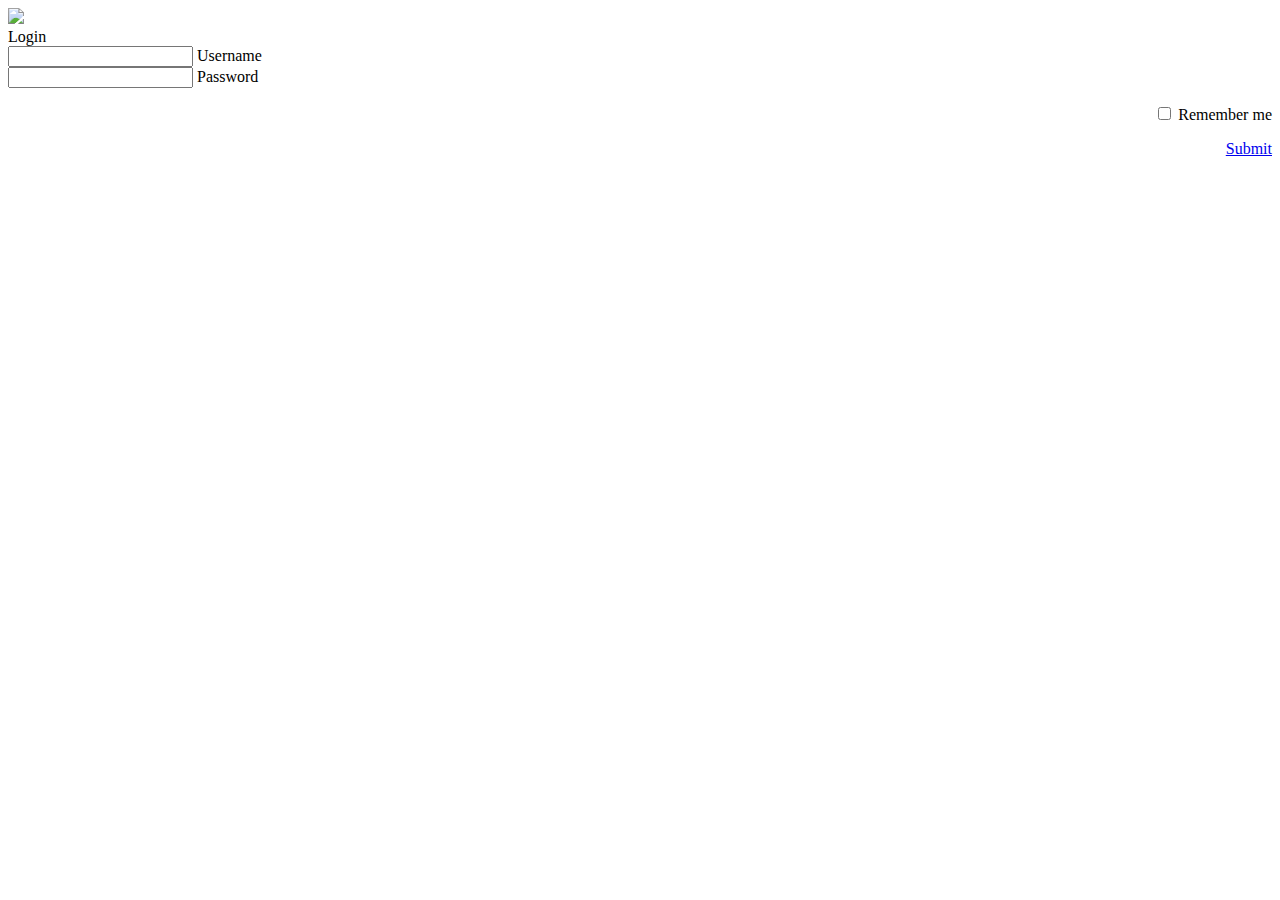
==== landing.html @ e472d4be "Add fastclick to login page" ====
<!DOCTYPE html>
<html lang="en">
<head>
  <meta http-equiv="Content-Type" content="text/html; charset=UTF-8"/>
  <meta name="viewport" content="width=device-width, initial-scale=1, maximum-scale=1.0, user-scalable=no"/>
  <title>Claryfy</title>

  <!-- CSS  -->
  <link href="css/materialize.min.css" type="text/css" rel="stylesheet" media="screen,projection"/>
  <link href="css/style.css" type="text/css" rel="stylesheet" media="screen,projection"/>
  <link href="css/landing.css" type="text/css" rel="stylesheet" media="screen,projection"/>
</head>
<body >
  <div class="grey full-page">
    <div class="row">
        <div class="col s12 center">
          <div class="card white darken-1 center">
            <div class="card-content">
            <img class="center landing-logo"  src="img/claryfyloginlogo.png" /><br>
              <span class="card-title">Login 

              
              </span>
              <div class="row">
      <div class="input-field col s12">
        <input id="username" type="text" class="validate">
        <label for="username">Username</label>
      </div>
    </div>
    <div class="row">
      <div class="input-field col s12">
        <input id="password" type="password" class="validate">
        <label for="password">Password</label>

      </div>
    </div>

            </div>
            <div class="card-action" style="text-align: right;">
            <p class="chkbox">
    <input type="checkbox" id="test5" />
    <label for="test5">Remember me</label>
  </p>
              <a href="/">Submit</a>
            </div>
          </div>
        </div>
      </div>
  </div>
  <script src="https://code.jquery.com/jquery-2.1.1.min.js"></script>
  <script src="js/materialize.js"></script>
  <script src="js/fastclick.js"></script>
  <script type="text/javascript">
    var attachFastClick = Origami.fastclick;
    attachFastClick(document.body);
  </script>
</body>
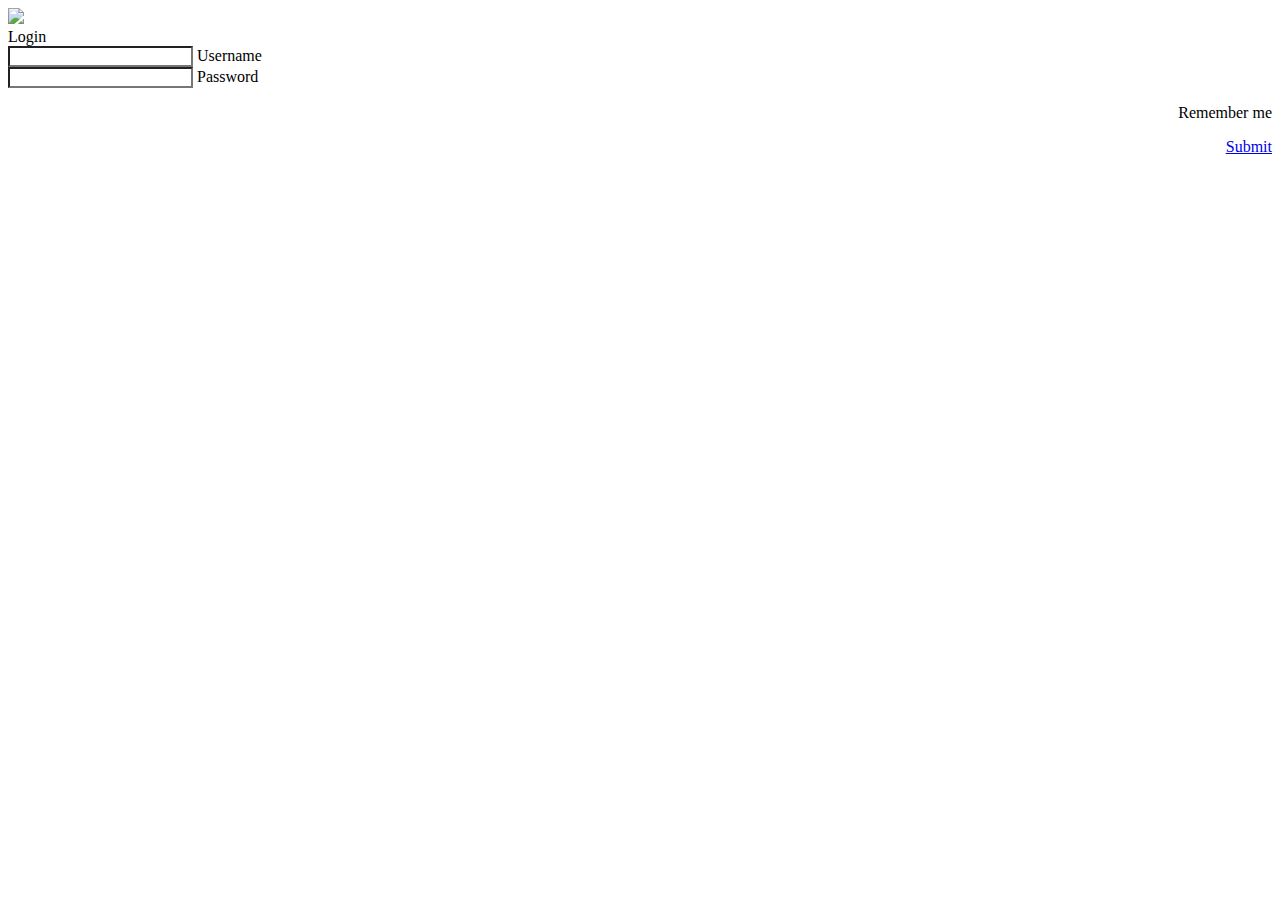
==== commit 0324da48: "Add profile page" ====
--- a/landing.html
+++ b/landing.html
@@ -1,57 +1,56 @@
 <!DOCTYPE html>
 <html lang="en">
-<head>
-  <meta http-equiv="Content-Type" content="text/html; charset=UTF-8"/>
-  <meta name="viewport" content="width=device-width, initial-scale=1, maximum-scale=1.0, user-scalable=no"/>
-  <title>Claryfy</title>
+  <head>
+    <meta http-equiv="Content-Type" content="text/html; charset=UTF-8"/>
+    <meta name="viewport" content="width=device-width, initial-scale=1, maximum-scale=1.0, user-scalable=no"/>
+    <title>Claryfy</title>
 
-  <!-- CSS  -->
-  <link href="css/materialize.min.css" type="text/css" rel="stylesheet" media="screen,projection"/>
-  <link href="css/style.css" type="text/css" rel="stylesheet" media="screen,projection"/>
-  <link href="css/landing.css" type="text/css" rel="stylesheet" media="screen,projection"/>
-</head>
-<body >
-  <div class="grey full-page">
-    <div class="row">
+    <!-- CSS  -->
+    <link href="css/materialize.min.css" type="text/css" rel="stylesheet" media="screen,projection"/>
+    <link href="css/style.css" type="text/css" rel="stylesheet" media="screen,projection"/>
+    <link href="css/normalize.css" type="text/css" rel="stylesheet" media="screen,projection"/>
+    <link href="css/landing.css" type="text/css" rel="stylesheet" media="screen,projection"/>
+  </head>
+  <body>
+    <div class="grey full-page">
+      <div class="row">
         <div class="col s12 center">
           <div class="card white darken-1 center">
             <div class="card-content">
-            <img class="center landing-logo"  src="img/claryfyloginlogo.png" /><br>
+              <img class="center landing-logo"  src="img/claryfyloginlogo.png" /><br>
               <span class="card-title">Login 
 
-              
+
               </span>
               <div class="row">
-      <div class="input-field col s12">
-        <input id="username" type="text" class="validate">
-        <label for="username">Username</label>
-      </div>
-    </div>
-    <div class="row">
-      <div class="input-field col s12">
-        <input id="password" type="password" class="validate">
-        <label for="password">Password</label>
+                <div class="input-field col s12">
+                  <input id="username" type="text" class="validate">
+                  <label for="username">Username</label>
+                </div>
+              </div>
+              <div class="row">
+                <div class="input-field col s12">
+                  <input id="password" type="password" class="validate">
+                  <label for="password">Password</label>
 
-      </div>
-    </div>
+                </div>
+              </div>
 
             </div>
             <div class="card-action" style="text-align: right;">
-            <p class="chkbox">
-    <input type="checkbox" id="test5" />
-    <label for="test5">Remember me</label>
-  </p>
+              <p class="chkbox">
+                <input type="checkbox" id="test5" />
+                <label for="test5">Remember me</label>
+              </p>
               <a href="/">Submit</a>
             </div>
           </div>
         </div>
       </div>
-  </div>
-  <script src="https://code.jquery.com/jquery-2.1.1.min.js"></script>
-  <script src="js/materialize.js"></script>
-  <script src="js/fastclick.js"></script>
-  <script type="text/javascript">
-    var attachFastClick = Origami.fastclick;
-    attachFastClick(document.body);
-  </script>
-</body>+    </div>
+    <script src="https://code.jquery.com/jquery-2.1.1.min.js"></script>
+    <script src="js/materialize.js"></script>
+    <script src="js/fastclick.js"></script>
+    <script src="js/base.js"></script>
+  </body>
+</html>--- a/css/style.css
+++ b/css/style.css
@@ -0,0 +1,154 @@
+/* Custom Stylesheet */
+/**
+ * Use this file to override Materialize files so you can update
+ * the core Materialize files in the future
+ *
+ * Made By MaterializeCSS.com
+ */
+.click-through {
+  pointer-events: none;
+}
+.light-grey {
+  background-color: rgb(235, 234, 232);
+}
+#profile-bkg {
+  height: 200px;
+}
+#profile-avatar {
+  left: 10px;
+  position: absolute;
+  top: 100px;
+}
+
+#profile-alias {
+  left: 60px;
+}
+
+.icon-block {
+  padding: 0 15px;
+}
+
+.li-action {
+  width:100%;
+}
+
+.banner {
+  margin-top:10px;
+  height:56px;
+}
+
+.nomargin {
+  margin: 0 !important;
+}
+
+.schoolbadge {
+	font-weight: 300;
+  font-size: 0.75rem !important;
+  background-color: rgb(97, 107, 103);
+  -webkit-border-radius: 2px;
+  position: absolute;
+  top: 19px;
+  right: 16px;
+  color: white !important;
+  -moz-border-radius: 2px;
+  border-radius: 4px;
+  background-clip: padding-box;
+
+}
+.aliasbadge {
+	font-weight: 300;
+  font-size: 0.8rem;
+  color: #fff;
+  background-color: rgb(97, 107, 103);
+  -webkit-border-radius: 2px;position: absolute;
+  color: white !important;
+  -moz-border-radius: 2px;
+  border-radius: 2px;
+  background-clip: padding-box;
+  line-height: 2 !important;
+}
+.reply-icon {
+	position: absolute;
+  bottom: 15px;
+  right: 38px;
+  color: grey;
+  font-size: 12px;
+}
+
+.replies {
+	font-size: 12px;
+  color: grey;
+  position: absolute;
+  bottom: 4px;
+  right: 17px;
+}
+
+.post-title {
+  margin-top: -10px;
+  vertical-align: top;
+}
+.collection .collection-item.avatar {
+	padding-right:72px;
+}
+.logo-container {
+	font-size: 50px;
+	  height: 57px;
+  margin-bottom: 32px;
+}
+
+.logo {
+	text-align: center;
+  margin-top: 32px;
+  margin-bottom:-40px !important;
+}
+
+.alias {
+	text-align: center;
+	color:black;
+  margin-bottom: 16px;
+  border-bottom: 1px solid #ddd;
+}
+
+.title {
+	font-size:14px !important;
+}
+
+.post-panel {
+  padding-right: 72px;
+  padding-left: 66px;
+  height: 85px;
+  position: relative;
+}
+
+.post-avatar {
+  position: absolute;
+  left: 10px;
+  top:16px;
+}
+
+.avatar {
+  
+  width: 50px;
+  height: 50px;
+  box-shadow: 0 2px 5px 0 rgba(0,0,0,0.16),0 2px 10px 0 rgba(0,0,0,0.12);
+  overflow: hidden;
+  display: inline-block;
+  vertical-align: middle;
+  font-size: 30px;
+  line-height: 50px;
+  color: #fff;
+  background-color: #999;
+  text-align: center;
+}
+
+.avatar-nav {
+  box-shadow: 0 2px 5px 0 rgba(0,0,0,0.16),0 2px 10px 0 rgba(0,0,0,0.12);
+  width:70px;
+  height:70px;
+}
+.avatar-bar {
+  box-shadow: 0 2px 5px 0 rgba(0,0,0,0.16),0 2px 10px 0 rgba(0,0,0,0.12);
+  margin-top:8px;
+  width:37px;
+  height:37px;
+}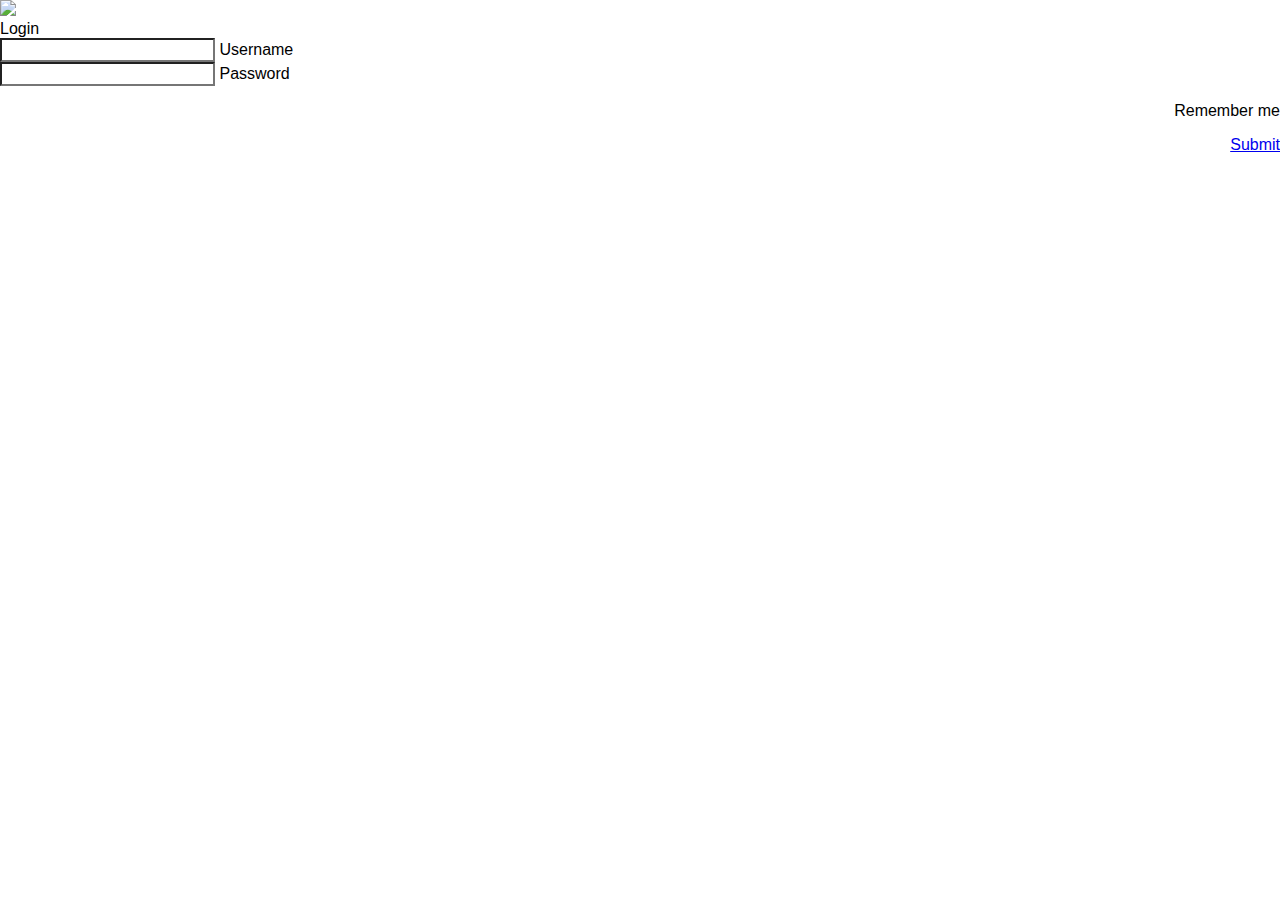
==== commit 23203028: "A great chunk of changes" ====
--- a/landing.html
+++ b/landing.html
@@ -12,9 +12,10 @@
     <link href="css/landing.css" type="text/css" rel="stylesheet" media="screen,projection"/>
   </head>
   <body>
-    <div class="grey full-page">
+    <div class="grey full-page valign-wrapper">
+    <div class="desktop-top" >
       <div class="row">
-        <div class="col s12 center">
+        <div class="col s12 m4 offset-m4">
           <div class="card white darken-1 center">
             <div class="card-content">
               <img class="center landing-logo"  src="img/claryfyloginlogo.png" /><br>
@@ -47,6 +48,7 @@
           </div>
         </div>
       </div>
+      </div>
     </div>
     <script src="https://code.jquery.com/jquery-2.1.1.min.js"></script>
     <script src="js/materialize.js"></script>
--- a/css/style.css
+++ b/css/style.css
@@ -37,8 +37,38 @@
   height:56px;
 }
 
+#link-alias {
+  color: black;
+  text-transform: none;
+  margin-right: 0;
+}
+
 .nomargin {
   margin: 0 !important;
+}
+
+.smallbadge {
+  font-weight: 300;
+  font-size: 0.75rem !important;
+  background-color: rgb(97, 107, 103);
+  -webkit-border-radius: 2px;
+  color: white !important;
+  -moz-border-radius: 2px;
+  border-radius: 4px;
+  background-clip: padding-box;
+  float: none !important;
+}
+
+.cardbadge {
+  font-weight: 300;
+  font-size: 0.75rem !important;
+  background-color: rgb(97, 107, 103);
+  -webkit-border-radius: 2px;
+  color: white !important;
+  -moz-border-radius: 2px;
+  border-radius: 4px;
+  background-clip: padding-box;
+  float: none !important;
 }
 
 .schoolbadge {
@@ -111,6 +141,7 @@
 
 .title {
 	font-size:14px !important;
+  color: black !important;
 }
 
 .post-panel {
@@ -151,4 +182,14 @@
   margin-top:8px;
   width:37px;
   height:37px;
+}
+
+@media only screen and (min-width: 1024px)
+.desktop-top div{
+  margin-top: 60px;
+}
+
+.center {
+  margin-left: auto !important;
+  margin-right: auto !important;
 }